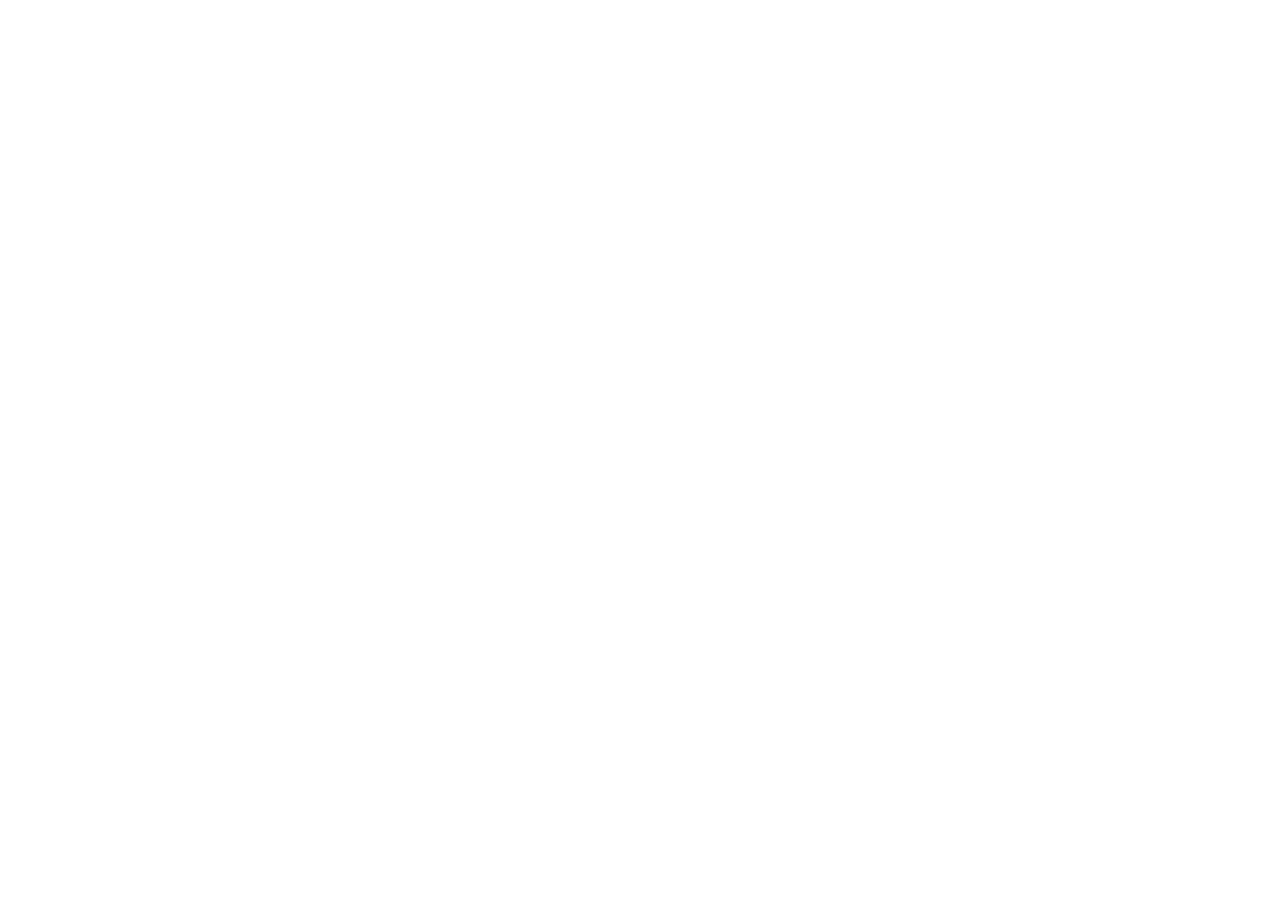
==== index.html @ 1e08e052 "committing" ====
<!DOCTYPE html>
<html lang="en">
<head>
    <meta charset="UTF-8">
    <meta http-equiv="X-UA-Compatible" content="IE=edge">
    <meta name="viewport" content="width=device-width, initial-scale=1.0">
    <title>Document</title>
</head>
<body>
    




    <script ></script>
</body>
</html>
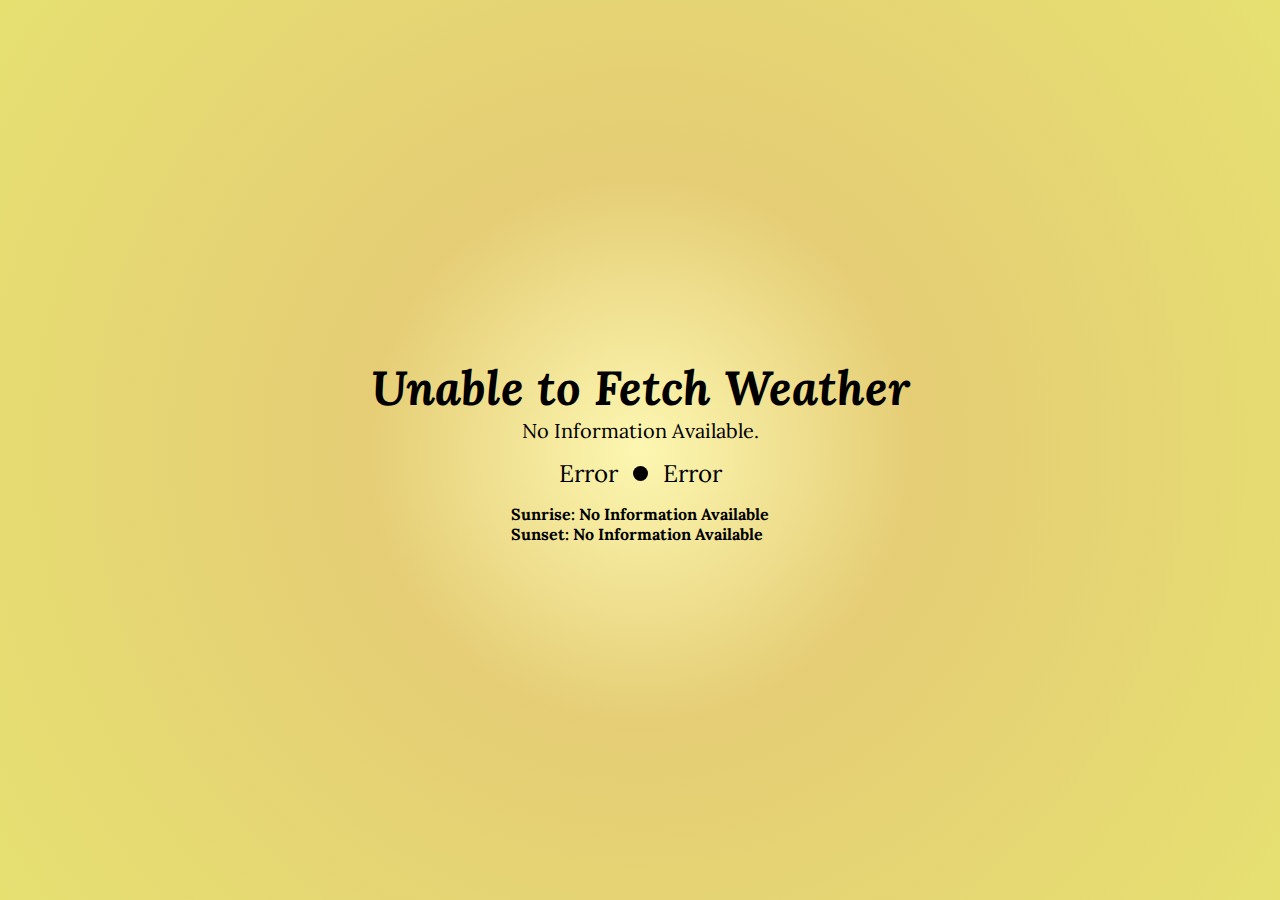
==== commit acce126e: "commtting" ====
--- a/index.html
+++ b/index.html
@@ -1,17 +1,33 @@
 <!DOCTYPE html>
 <html lang="en">
+
 <head>
     <meta charset="UTF-8">
-    <meta http-equiv="X-UA-Compatible" content="IE=edge">
     <meta name="viewport" content="width=device-width, initial-scale=1.0">
-    <title>Document</title>
+    <meta http-equiv="X-UA-Compatible" content="ie=edge">
+    <title>Weather app</title>
+    <link rel="stylesheet" href="./assets/styles.css" />
+    <link rel="preconnect" href="https://fonts.gstatic.com">
+    <link href="https://fonts.googleapis.com/css2?family=Lora:ital,wght@0,700;1,600&display=swap" rel="stylesheet">
 </head>
+
 <body>
-    
+    <div class="container">
+        <img src="" alt="" srcset="" id="weather-icon">
+        <div id="location">Unable to Fetch Weather</div>
+        <div class="desc">No Information Available.</div>
+        <div class="weather">
+            <div class="c">Error</div>
+            <div class="circle"></div>
+            <div class="f">Error</div>
+        </div>
+        <div class="info">
+            <h4>Sunrise: <span class="sunrise">No Information Available</span></h4>
+            <h4>Sunset: <span class="sunset">No Information Available</span></h4>
+        </div>
 
+    </div>
+    <script src="./assets/index.js"></script>
+</body>
 
-
-
-    <script ></script>
-</body>
 </html>--- a/assets/styles.css
+++ b/assets/styles.css
@@ -0,0 +1,51 @@
+*   
+    {
+    margin: 0;
+    padding: 0;
+    box-sizing: border-box;
+  }
+
+  body {
+    font-family: 'Lora', serif;
+  }
+
+
+  .container {
+    height: 100vh;
+    width: 100vw;
+    display: flex;
+    align-items: center;
+    justify-content: center;
+    flex-direction: column;
+    background: rgb(251, 242, 133);
+    background: radial-gradient(
+      circle,
+      rgba(251, 242, 133, 0.6334908963585435) 0%,
+      rgba(224, 196, 91, 0.8407738095238095) 35%,
+      rgba(230, 224, 113, 1) 100%
+    );
+  }
+  .weather {
+    display: flex; 
+    align-items: center;
+    margin: 15px 0;
+    font-size: 1.5rem;
+  }
+
+  #location {
+    font-size: 3rem;
+    font-weight: 800;
+    font-style: italic;
+  }
+  .desc {
+    font-size: 1.25rem;
+    text-transform: capitalize;
+  }
+
+  .circle {
+    background-color: black;
+    border-radius: 50px;
+    height: 15px;
+    width: 15px;
+    margin: 0 15px;
+  }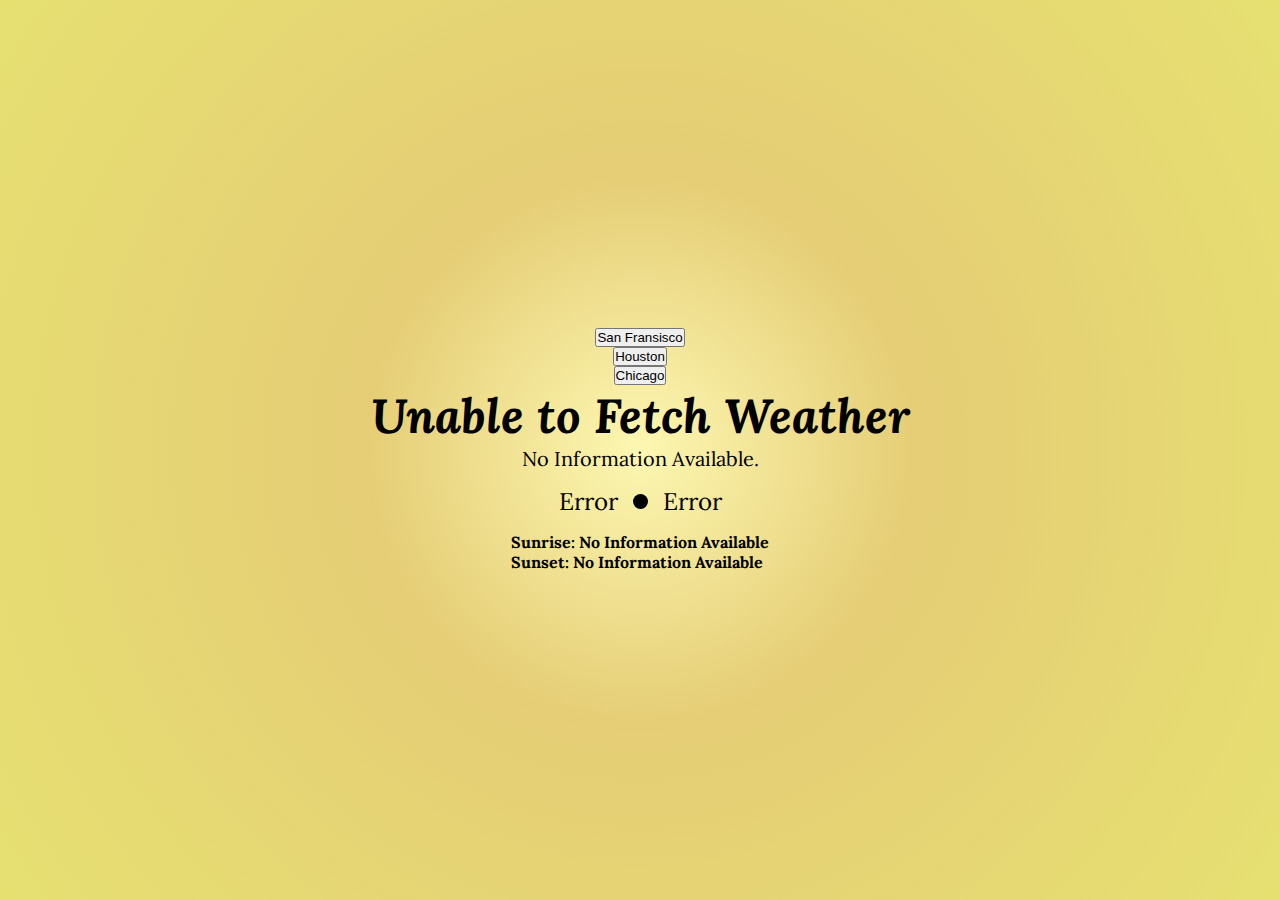
==== commit ebff03b1: "committing" ====
--- a/index.html
+++ b/index.html
@@ -13,6 +13,9 @@
 
 <body>
     <div class="container">
+        <button class="button1">San Fransisco</button>
+        <button type="button2">Houston</button>
+        <button type="button3">Chicago</button>
         <img src="" alt="" srcset="" id="weather-icon">
         <div id="location">Unable to Fetch Weather</div>
         <div class="desc">No Information Available.</div>
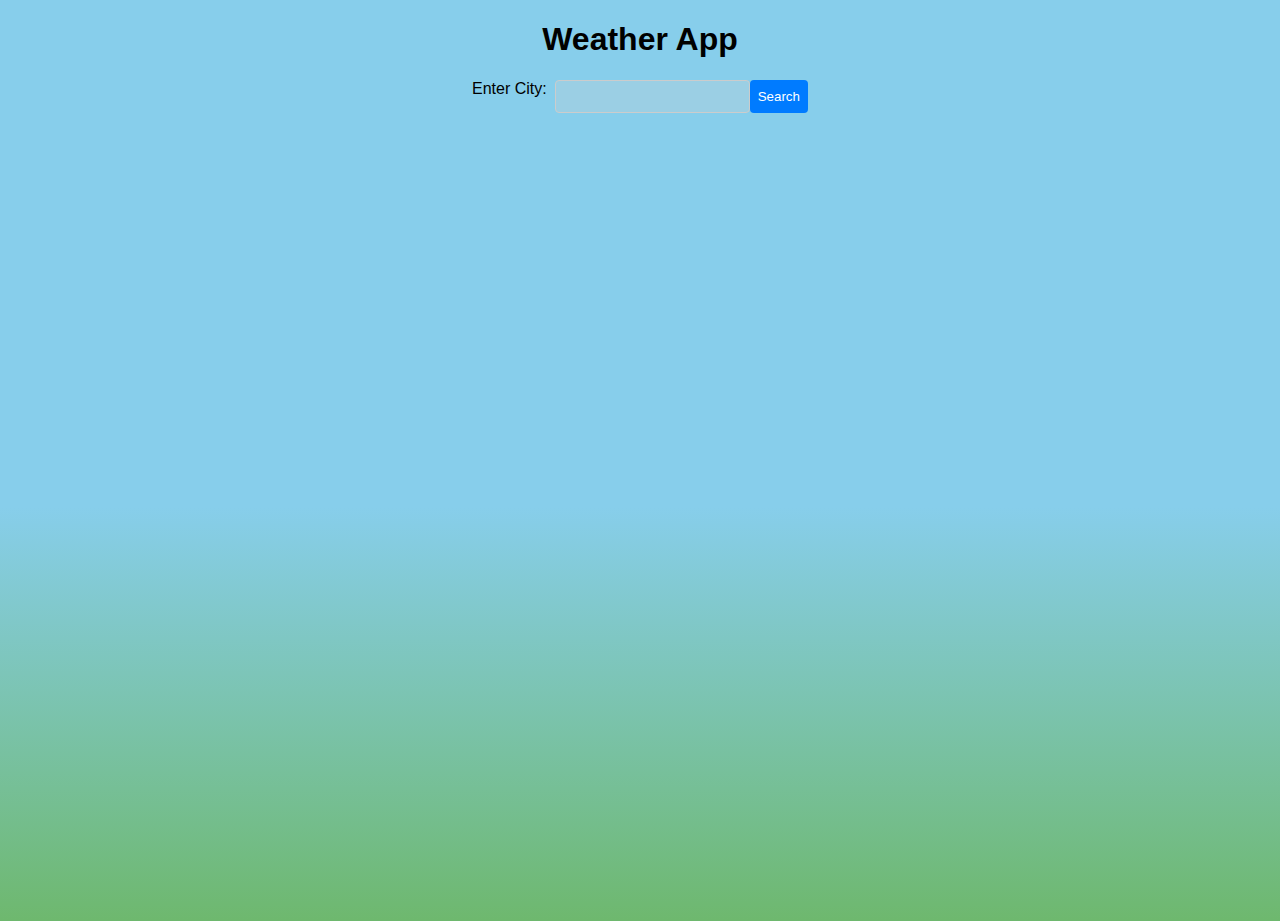
==== commit 3bf0792c: "Fixed Names" ====
--- a/index.html
+++ b/index.html
@@ -1,36 +1,21 @@
 <!DOCTYPE html>
 <html lang="en">
-
 <head>
+    <link rel="stylesheet" href="./assets/style.css">
     <meta charset="UTF-8">
     <meta name="viewport" content="width=device-width, initial-scale=1.0">
-    <meta http-equiv="X-UA-Compatible" content="ie=edge">
-    <title>Weather app</title>
-    <link rel="stylesheet" href="./assets/styles.css" />
-    <link rel="preconnect" href="https://fonts.gstatic.com">
-    <link href="https://fonts.googleapis.com/css2?family=Lora:ital,wght@0,700;1,600&display=swap" rel="stylesheet">
+    <title>Weather App</title>
 </head>
-
 <body>
-    <div class="container">
-        <button class="button1">San Fransisco</button>
-        <button type="button2">Houston</button>
-        <button type="button3">Chicago</button>
-        <img src="" alt="" srcset="" id="weather-icon">
-        <div id="location">Unable to Fetch Weather</div>
-        <div class="desc">No Information Available.</div>
-        <div class="weather">
-            <div class="c">Error</div>
-            <div class="circle"></div>
-            <div class="f">Error</div>
-        </div>
-        <div class="info">
-            <h4>Sunrise: <span class="sunrise">No Information Available</span></h4>
-            <h4>Sunset: <span class="sunset">No Information Available</span></h4>
-        </div>
-
-    </div>
+    <h1>Weather App</h1>
+    <form>
+        <label for="city">Enter City:</label>
+        <input type="text" id="city" name="city">
+        <button type="submit">Search</button>
+    </form>
+    <div id="current-weather"></div>
+    <div id="forecast"></div>
+    <div id="search-history"></div>
     <script src="./assets/index.js"></script>
 </body>
-
 </html>--- a/assets/style.css
+++ b/assets/style.css
@@ -0,0 +1,96 @@
+body {
+    width: 100%;
+    height: 100vh;
+    background-repeat: no-repeat;
+    background-image: linear-gradient(skyblue 55%, rgb(110, 184, 110));
+    font-family: Arial, sans-serif;
+    margin: 0;
+    padding: 0;
+}
+
+
+h1 {
+    text-align: center;
+}
+
+form {
+    display: flex;
+    justify-content: center;
+    margin: 1rem 0;
+}
+input {
+    background-color: rgb(155, 207, 228)
+}
+
+label {
+    margin-right: 0.5rem;
+}
+
+input[type="text"] {
+    padding: 0.5rem;
+    border-radius: 0.25rem;
+    border: 1px solid #ccc;
+}
+
+button[type="submit"] {
+    padding: 0.5rem;
+    border-radius: 0.25rem;
+    border: none;
+    background-color: #007bff;
+    color: #fff;
+    cursor: pointer;
+}
+
+button[type="submit"]:hover {
+    background-color: #0069d9;
+}
+
+#current-weather {
+    display: flex;
+    justify-content: center;
+    align-items: center;
+    flex-direction: column;
+    margin: 1rem 0;
+}
+
+#current-weather img {
+    width: 100px;
+    height: 100px;
+
+}
+
+#forecast {
+    display: flex;
+    justify-content: space-between;
+    margin: 1rem 0;
+}
+
+#forecast div {
+    flex-basis: 18%;
+    display: flex;
+    flex-direction: column;
+    align-items: center;
+    justify-content: center;
+    background-color: #f8f9fa;
+    padding: 1rem;
+    border-radius: 0.25rem;
+    box-shadow: 0 2px 4px rgba(0, 0, 0, 0.1);
+}
+
+#forecast img {
+    width: 50px;
+    height: 50px;
+}
+
+#search-history {
+    margin: 1rem 0;
+}
+
+#search-history p {
+    margin: 0.5rem 0;
+    cursor: pointer;
+}
+
+#search-history p:hover {
+    text-decoration: underline;
+}